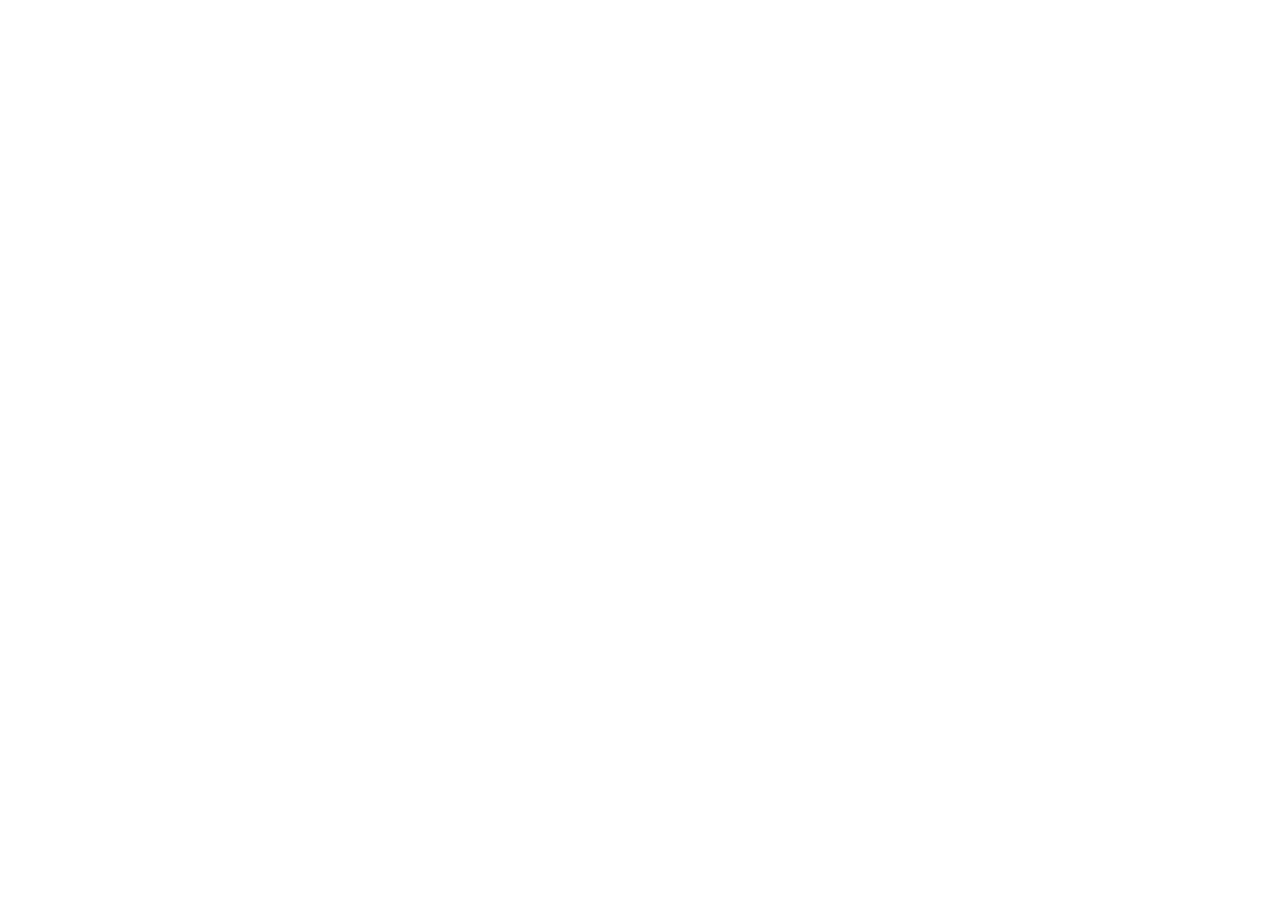
==== index.html @ 12e6effb "Add files via upload" ====
<!doctype html>
<html lang="pt-BR">
  <head>
    <meta charset="UTF-8" />
    <meta name="viewport" content="width=device-width, initial-scale=1.0" />
    <meta name="theme-color" content="#f3f9fa" />
    <meta name="description" content="Conheça a biblioteca pessoal e explore uma coleção de histórias." />
    <title>Estante Da Sara</title>
    <link rel="icon" type="image/svg+xml" href="./assets/favicon-BG13ILyK.svg" />
    <link rel="icon" type="image/png" sizes="32x32" href="./favicon-32x32.png" />
    <link rel="icon" type="image/png" sizes="16x16" href="./favicon-16x16.png" />
    <link rel="shortcut icon" href="./favicon.ico" />
    <link rel="apple-touch-icon" sizes="180x180" href="./assets/apple-touch-icon-r-zk615V.png" />
    <link rel="manifest" href="./site.webmanifest" />
    <script type="module" crossorigin src="./assets/main-Cdmb_Xda.js"></script>
    <link rel="stylesheet" crossorigin href="./assets/main-D-E0NVyD.css">
  </head>
  <body>
    <div id="root" data-admin="false" data-home="true"></div>
  </body>
</html>
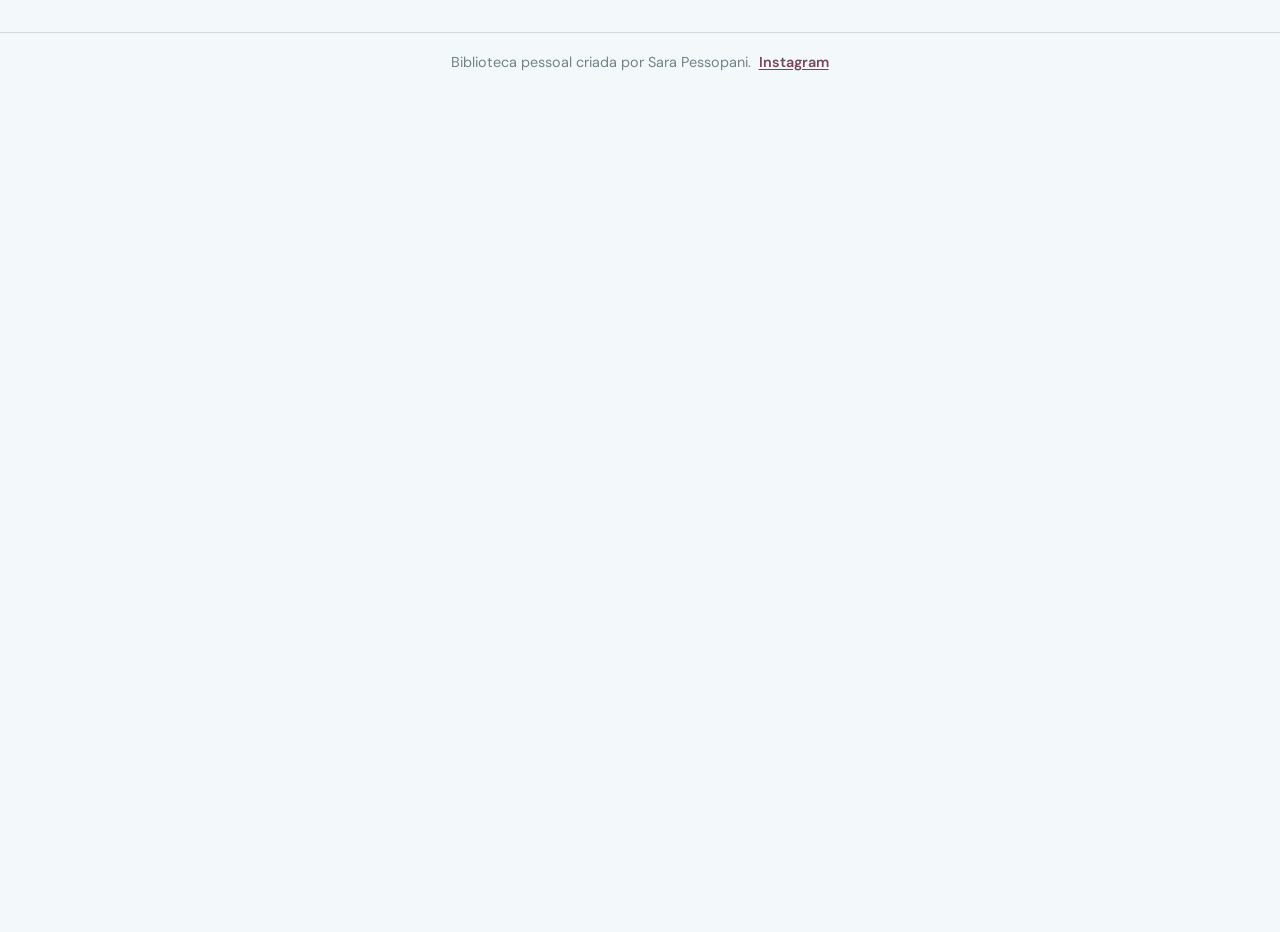
==== commit 096195d4: "Pending changes exported from your codespace" ====
--- a/index.html
+++ b/index.html
@@ -4,8 +4,71 @@
     <meta charset="UTF-8" />
     <meta name="viewport" content="width=device-width, initial-scale=1.0" />
     <meta name="theme-color" content="#f3f9fa" />
-    <meta name="description" content="Conheça a biblioteca pessoal e explore uma coleção de histórias." />
-    <title>Estante Da Sara</title>
+    <meta
+      name="description"
+      content="Explore uma biblioteca pessoal de livros de fantasia, dark fantasy, romances, ficção e clássicos. Descubra histórias e encontre sua próxima leitura."
+    />
+    <title>Estante da Sara | Biblioteca de livros, fantasia e ficção</title>
+    <link rel="canonical" href="https://consienciaelivros.com.br/" />
+    <meta property="og:type" content="website" />
+    <meta property="og:locale" content="pt_BR" />
+    <meta property="og:site_name" content="Estante da Sara" />
+    <meta property="og:title" content="Estante da Sara | Biblioteca de livros, fantasia e ficção" />
+    <meta
+      property="og:description"
+      content="Explore uma biblioteca pessoal de livros de fantasia, dark fantasy, romances, ficção e clássicos. Descubra histórias e encontre sua próxima leitura."
+    />
+    <meta property="og:url" content="https://consienciaelivros.com.br/" />
+    <meta property="og:image" content="https://consienciaelivros.com.br/icon-512.png" />
+    <meta property="og:image:width" content="512" />
+    <meta property="og:image:height" content="512" />
+    <meta property="og:image:alt" content="Monograma da Estante da Sara" />
+    <meta name="twitter:card" content="summary" />
+    <meta name="twitter:title" content="Estante da Sara | Biblioteca de livros, fantasia e ficção" />
+    <meta
+      name="twitter:description"
+      content="Explore uma biblioteca pessoal de livros de fantasia, dark fantasy, romances, ficção e clássicos. Descubra histórias e encontre sua próxima leitura."
+    />
+    <meta name="twitter:image" content="https://consienciaelivros.com.br/icon-512.png" />
+    <script type="application/ld+json">
+      {
+        "@context": "https://schema.org",
+        "@graph": [
+          {
+            "@type": "Person",
+            "@id": "https://consienciaelivros.com.br/#person",
+            "name": "Sara Pessopani",
+            "url": "https://consienciaelivros.com.br/",
+            "sameAs": ["https://www.instagram.com/consienciaelivros/"]
+          },
+          {
+            "@type": "WebSite",
+            "@id": "https://consienciaelivros.com.br/#website",
+            "url": "https://consienciaelivros.com.br/",
+            "name": "Estante da Sara",
+            "description": "Biblioteca pessoal de livros de fantasia, dark fantasy, romances, ficção e clássicos.",
+            "publisher": {
+              "@id": "https://consienciaelivros.com.br/#person"
+            },
+            "inLanguage": "pt-BR"
+          },
+          {
+            "@type": "WebPage",
+            "@id": "https://consienciaelivros.com.br/#webpage",
+            "url": "https://consienciaelivros.com.br/",
+            "name": "Estante da Sara | Biblioteca de livros, fantasia e ficção",
+            "description": "Explore uma biblioteca pessoal de livros de fantasia, dark fantasy, romances, ficção e clássicos.",
+            "isPartOf": {
+              "@id": "https://consienciaelivros.com.br/#website"
+            },
+            "about": {
+              "@id": "https://consienciaelivros.com.br/#person"
+            },
+            "inLanguage": "pt-BR"
+          }
+        ]
+      }
+    </script>
     <link rel="icon" type="image/svg+xml" href="./assets/favicon-BG13ILyK.svg" />
     <link rel="icon" type="image/png" sizes="32x32" href="./favicon-32x32.png" />
     <link rel="icon" type="image/png" sizes="16x16" href="./favicon-16x16.png" />
@@ -14,8 +77,36 @@
     <link rel="manifest" href="./site.webmanifest" />
     <script type="module" crossorigin src="./assets/main-Cdmb_Xda.js"></script>
     <link rel="stylesheet" crossorigin href="./assets/main-D-E0NVyD.css">
+    <link rel="stylesheet" href="./seo-author.css" />
+    <link rel="stylesheet" href="./home-appearance.css?v=2" />
+    <script type="module" src="./home-appearance.js?v=2"></script>
   </head>
   <body>
     <div id="root" data-admin="false" data-home="true"></div>
+    <footer class="seo-author-footer">
+      Biblioteca pessoal criada por Sara Pessopani.
+      <a href="https://www.instagram.com/consienciaelivros/" rel="me">Instagram</a>
+    </footer>
+    <noscript>
+      <main>
+        <h1>Biblioteca de livros de fantasia, romances, ficção e clássicos</h1>
+        <p>
+          Sou uma leitora apaixonada por histórias, mundos fantásticos e personagens
+          que continuam vivendo na cabeça mesmo depois que a última página termina.
+          Minha biblioteca reúne fantasia, dark fantasy, ficção, romances, clássicos
+          e histórias que deixam uma marca. Gosto especialmente de livros que criam
+          mundos próprios, daqueles em que é fácil esquecer por algumas horas que
+          existe um mundo lá fora.
+        </p>
+        <p>
+          Além de ler, gosto de viajar, conhecer culturas diferentes e descobrir
+          novos lugares. Cada história também é uma forma de viajar. Este espaço
+          nasceu para reunir minha biblioteca, registrar minhas leituras e
+          compartilhar esse universo com quem acredita que uma boa história nunca
+          termina exatamente quando fechamos o livro.
+        </p>
+        <a href="./biblioteca.html">Explore o acervo da Estante da Sara</a>
+      </main>
+    </noscript>
   </body>
 </html>
--- a/assets/main-D-E0NVyD.css
+++ b/assets/main-D-E0NVyD.css
@@ -0,0 +1 @@
+@import"https://fonts.googleapis.com/css2?family=DM+Sans:wght@400;500;600;700&family=Manrope:wght@500;600;700;800&display=swap";:root{font-family:DM Sans,sans-serif;color:#222b30;background:#f3f9fa;font-synthesis:none;text-rendering:optimizeLegibility;-webkit-font-smoothing:antialiased;--ink: #252d32;--muted: #748087;--blue: #1686ad;--blue-dark: #086e91;--pale-blue: #eaf5f7;--line: #e6eaeb;--surface: #fff;--highlight: #e9f3f5;--surface-alt: #f0f5f5;--button-text: #fff;--danger: #ae443c;--success: #3f755c;--shadow: 0 4px 16px rgba(31, 50, 58, .09)}.app-shell[data-theme],.auth-screen[data-theme]{--blue: var(--theme-primary);--blue-dark: var(--theme-secondary);--ink: var(--theme-ink);--muted: var(--theme-muted, color-mix(in srgb, var(--theme-ink) 58%, var(--theme-background)));--pale-blue: var(--theme-highlight, color-mix(in srgb, var(--theme-primary) 12%, var(--theme-background)));--line: var(--theme-border, color-mix(in srgb, var(--theme-secondary) 20%, var(--theme-background)));--surface: var(--theme-surface, color-mix(in srgb, var(--theme-background) 94%, white));--highlight: var(--theme-highlight, color-mix(in srgb, var(--theme-primary) 12%, var(--theme-background)));--surface-alt: var(--theme-subtle, color-mix(in srgb, var(--theme-primary) 6%, var(--theme-background)));--button-text: var(--theme-button-text, #fff);--danger: var(--theme-danger, #ae443c);--success: var(--theme-success, #3f755c);color-scheme:light;color:var(--theme-ink);background-color:var(--theme-background)}.app-shell[data-theme=vitoriano],.auth-screen[data-theme=vitoriano]{--theme-primary: #73465b;--theme-secondary: #3f5a4a;--theme-background: #f5efe8;--theme-ink: #342c2d}.app-shell[data-theme=gold],.auth-screen[data-theme=gold]{--theme-primary: #946c18;--theme-secondary: #ceaa52;--theme-background: #fff8e6;--theme-ink: #3d321c}.app-shell[data-theme=gotico],.auth-screen[data-theme=gotico]{--theme-primary: #593c71;--theme-secondary: #873f52;--theme-background: #f3edf6;--theme-ink: #302a35}.app-shell[data-theme=sombrio],.auth-screen[data-theme=sombrio]{--theme-primary: #4e4a52;--theme-secondary: #85808a;--theme-background: #ebe9ec;--theme-ink: #2e2c31}.app-shell[data-theme=rock],.auth-screen[data-theme=rock]{--theme-primary: #b5413f;--theme-secondary: #354454;--theme-background: #f1f2f3;--theme-ink: #26292d}.app-shell[data-theme=jardim-secreto],.auth-screen[data-theme=jardim-secreto]{--theme-primary: #3f755c;--theme-secondary: #a4bc87;--theme-background: #f1f5e8;--theme-ink: #283a30}.app-shell[data-theme=oceano],.auth-screen[data-theme=oceano]{--theme-primary: #167d91;--theme-secondary: #53b5b1;--theme-background: #eaf7f6;--theme-ink: #233b43}.app-shell[data-theme] .home-intro,.app-shell[data-theme] .overview-count,.app-shell[data-theme] .editor-modal{background-color:var(--surface)}.app-shell[data-theme] .category-button.selected,.app-shell[data-theme] .category-button:hover{color:var(--blue-dark)}.app-shell[data-theme] .brand,.app-shell[data-theme] .bottom-nav [aria-current=page]{color:var(--blue)}*{box-sizing:border-box}body{margin:0;min-width:320px;min-height:100vh;background:#f3f9fa}button,input,select,textarea{font:inherit}button,a{-webkit-tap-highlight-color:transparent}button{color:inherit}a{color:inherit;text-decoration:none}button:focus-visible,a:focus-visible,input:focus-visible,select:focus-visible,textarea:focus-visible{outline:3px solid #6fc5de;outline-offset:2px}.app-shell{min-height:100vh;padding-bottom:88px;background-color:var(--theme-background, #f3f9fa);background-size:cover;background-position:center;background-attachment:fixed}.topbar{height:88px;display:grid;grid-template-columns:1fr auto 1fr;align-items:center;gap:16px;max-width:1240px;margin:auto;padding:0 28px}.avatar-link{width:42px;height:42px;display:inline-flex;align-items:center}.avatar{width:42px;height:42px;border-radius:50%;object-fit:cover;border:1px solid var(--line)}.avatar-fallback{display:grid;place-items:center;color:var(--blue);background:var(--highlight)}.avatar-brand-mark{width:28px;height:28px;display:block;border:0;border-radius:8px}.brand{font:800 28px/1 Manrope,sans-serif;letter-spacing:-.06em;color:var(--blue)}.brand span{font-weight:600}.icon-button{display:grid;place-items:center;border:1px solid transparent;background:transparent;cursor:pointer;transition:background .18s ease,border-color .18s ease,color .18s ease,transform .18s ease}.search-top{justify-self:end;width:42px;height:42px;color:var(--muted);border-radius:50%}.search-top:hover{background:var(--highlight);color:var(--blue)}.topbar-actions{justify-self:end;display:flex;align-items:center;gap:8px}.admin-link{padding:6px 9px;border:1px solid var(--line);border-radius:7px;color:var(--muted);font-size:10px;font-weight:700}.admin-link:hover{border-color:var(--blue-dark);color:var(--blue-dark)}.content{max-width:1240px;margin:0 auto;padding:12px 28px 32px}.home-content{width:min(1060px,100%);margin:0 auto;padding:clamp(32px,8vh,90px) 28px 30px}.home-intro{position:relative;display:flex;flex-wrap:wrap;align-items:center;gap:24px 34px;margin:0 0 30px;padding:30px 34px;overflow:visible;border:1px solid var(--line);border-radius:17px;background:var(--surface);box-shadow:var(--shadow)}.home-page .home-intro{min-height:min(76vh,780px);align-content:center;gap:25px 45px;margin:0;padding:clamp(32px,6vw,65px)}.home-page.has-background-image .home-intro{background:color-mix(in srgb,var(--surface) 10%,transparent)}.home-block{position:relative;min-width:0}.home-block-intro{flex:1 1 58%}.home-block-profile{flex:0 1 210px;display:flex;flex-direction:column;align-items:center;gap:13px}.home-block-catalog{flex:1 1 100%}.home-copy{max-width:780px}.home-page .home-copy{max-width:740px}.home-page .home-copy.has-background{border:1px solid color-mix(in srgb,var(--home-copy-ink) 12%,transparent);border-radius:18px;padding:clamp(16px,3vw,28px);background:color-mix(in srgb,var(--home-copy-background) var(--home-copy-opacity),transparent);color:var(--home-copy-ink);--ink: var(--home-copy-ink);--muted: color-mix(in srgb, var(--home-copy-ink) 72%, var(--home-copy-background));--blue-dark: var(--home-copy-ink);box-shadow:0 10px 28px #15272e16;-webkit-backdrop-filter:blur(8px);backdrop-filter:blur(8px)}.home-block-controls{position:absolute;z-index:2;top:0;right:0;display:flex;align-items:center;gap:3px;border:1px solid var(--line);border-radius:7px;padding:3px;background:var(--surface);box-shadow:var(--shadow)}.home-drag-handle,.home-order-button{width:34px;height:34px;display:grid;place-items:center;border:0;border-radius:7px;background:transparent;color:var(--ink);cursor:grab}.home-drag-handle{touch-action:none;-webkit-user-select:none;user-select:none}.home-drag-handle:disabled{opacity:.45;cursor:wait}.home-order-button{cursor:pointer}.home-order-button:hover,.home-drag-handle:hover{background:var(--highlight);color:var(--blue-dark)}.home-order-button:disabled{opacity:.35;cursor:default}.home-intro.is-editing .home-block{outline:1px dashed color-mix(in srgb,var(--blue) 48%,transparent);outline-offset:8px}.home-block.is-dragged{z-index:1;opacity:.76}.home-intro.is-editing .home-block{padding-top:42px}.brand-edit-field{min-width:0;display:grid;gap:2px;color:var(--muted);font-size:9px;font-weight:700}.brand-edit-field input{width:min(230px,26vw);min-width:0;border:1px solid var(--line);border-radius:7px;padding:5px 7px;background:var(--surface);color:var(--blue);font:800 16px/1.15 Manrope,sans-serif}.home-inline-field{min-width:0;display:grid;gap:5px;margin:9px 0;color:var(--muted);font-size:10px;font-weight:700}.home-inline-field input,.home-inline-field textarea{width:100%;min-width:0;border:1px solid var(--line);border-radius:9px;padding:10px 11px;background:var(--surface);color:var(--ink);font:500 14px/1.55 DM Sans,sans-serif}.home-inline-label{max-width:280px}.home-inline-label input{color:var(--blue-dark);font-size:11px;font-weight:700;letter-spacing:.1em;text-transform:uppercase}.home-inline-title textarea{font:800 clamp(24px,4vw,38px)/1.15 "Manrope",sans-serif;letter-spacing:-.04em}.home-inline-field textarea{resize:vertical}.home-inline-signoff{margin-top:15px}.home-edit-actions{flex:1 0 100%;display:flex;justify-content:flex-end;flex-wrap:wrap;gap:9px;padding-top:8px}.home-edit-actions .primary-button,.home-edit-actions .secondary-button{min-height:44px}.home-custom-block{flex:1 1 min(260px,100%);min-width:0;padding:20px;border:1px solid var(--line);border-radius:15px;background:linear-gradient(180deg,color-mix(in srgb,var(--blue) 7%,var(--surface)),color-mix(in srgb,var(--surface) 96%,var(--theme-background)))}.home-custom-content{color:var(--ink);font-size:14px;line-height:1.7}.home-custom-content p{margin:0 0 8px}.home-custom-content a{color:var(--blue);text-decoration:underline}.custom-home-builder{display:grid;gap:12px;margin:18px 0 0;border:1px solid var(--line);border-radius:14px;padding:16px;background:var(--surface)}.custom-home-builder legend{padding:0 6px;color:var(--blue-dark);font-size:12px;font-weight:700;letter-spacing:.08em;text-transform:uppercase}.custom-home-section-list{display:grid;gap:12px}.custom-home-section-card{display:grid;gap:10px;border:1px solid var(--line);border-radius:12px;padding:12px;background:var(--surface-alt)}.custom-home-section-header{display:flex;align-items:center;justify-content:space-between;gap:12px}.custom-home-section-card label{display:grid;gap:6px;color:var(--ink);font-size:12px;font-weight:600}.custom-home-section-card input,.custom-home-section-card textarea,.custom-home-section-card select{width:100%;border:1px solid var(--line);border-radius:10px;padding:10px 11px;background:var(--surface);color:var(--ink)}.custom-home-section-card textarea{resize:vertical;min-height:110px}.home-copy h1{margin:6px 0 12px;color:var(--ink);font:800 clamp(25px,4vw,39px)/1.13 "Manrope",sans-serif;letter-spacing:-.04em}.home-copy>p:not(.eyebrow){max-width:700px;margin:0 0 9px;color:var(--muted);font-size:13px;line-height:1.65}.home-signoff{margin-top:15px!important;color:var(--blue-dark)!important;font-weight:700}.home-photo{width:155px;height:155px;flex:0 0 auto;border:5px solid var(--highlight);border-radius:50%;object-fit:cover}.home-page .home-photo{width:clamp(145px,19vw,220px);height:clamp(145px,19vw,220px);box-shadow:0 9px 30px #253e481e}.home-social-links{display:grid;justify-items:center;gap:3px}.home-social-links .social-link{margin:3px 0}.home-catalog-link{justify-self:start}.overview{min-height:115px;display:grid;grid-template-columns:minmax(210px,285px) 1fr;gap:24px;align-items:center}.overview-count{min-height:94px;display:flex;align-items:center;gap:15px;padding:18px 20px;border:1px solid var(--line);border-radius:15px;background:var(--surface);box-shadow:var(--shadow);color:var(--blue)}.overview-count>div{min-width:0}.eyebrow{margin:0 0 4px;color:var(--muted);font-size:11px;font-weight:700;letter-spacing:.1em;text-transform:uppercase}.overview-count h1{margin:0;color:var(--ink);font:700 20px/1.2 Manrope,sans-serif}.overview-count h1 span{margin-left:5px;color:var(--muted);font-weight:600}.category-scroll{display:flex;justify-content:space-around;align-items:center;gap:7px;min-width:0;overflow-x:auto;padding:4px 0;scrollbar-width:thin}.category-button{flex:1 0 70px;min-width:66px;display:flex;flex-direction:column;align-items:center;gap:6px;border:1px solid transparent;border-radius:14px;padding:8px 5px;background:transparent;color:var(--ink);font-size:12px;cursor:pointer;transition:background .18s ease,border-color .18s ease,color .18s ease}.category-button:hover{background:var(--highlight);color:var(--blue-dark)}.category-button.selected{border-color:color-mix(in srgb,var(--blue) 24%,var(--line));background:color-mix(in srgb,var(--blue) 9%,var(--surface));color:var(--blue-dark)}.app-shell.has-background-image .category-scroll{border:1px solid color-mix(in srgb,var(--line) 78%,transparent);border-radius:15px;padding:7px;background:color-mix(in srgb,var(--surface) 88%,transparent);-webkit-backdrop-filter:blur(8px);backdrop-filter:blur(8px)}.app-shell.has-background-image .category-button{color:var(--ink)}.app-shell.has-background-image .category-button:hover,.app-shell.has-background-image .category-button.selected{background:color-mix(in srgb,var(--blue) 11%,var(--surface));color:var(--blue-dark)}.category-label{display:inline-flex;align-items:center;justify-content:center;gap:4px}.category-label small{min-width:17px;border-radius:999px;padding:1px 5px;background:var(--highlight);color:var(--muted);font-size:10px;font-weight:700;line-height:1.4}.category-button.selected .category-label small{background:var(--blue);color:#fff}.bookmark-icon{position:relative;width:46px;height:64px;display:grid;place-items:center;padding-bottom:5px;color:#fff;filter:drop-shadow(0 3px 2px #22333b30);transition:transform .18s ease,filter .18s ease}.bookmark-shape{position:absolute;top:0;right:0;bottom:0;left:0;width:100%;height:100%;overflow:visible;filter:drop-shadow(0 1px 0 #fff2)}.bookmark-depth{fill:color-mix(in srgb,var(--bookmark-color) 58%,#252d32)}.bookmark-body{stroke:color-mix(in srgb,var(--bookmark-color) 78%,#252d32);stroke-width:.8}.bookmark-gloss{pointer-events:none}.bookmark-glint{fill:none;stroke:#fff;stroke-width:1.4;stroke-linecap:round;opacity:.58}.bookmark-symbol{position:relative;top:-2px;width:19px;height:19px;stroke-width:2;filter:drop-shadow(0 1px 1px #0003)}.bookmark-symbol.is-favorite{fill:#fff;stroke:#fff}.bookmark-symbol.is-upright,.cover-ribbon-symbol.is-upright{transform:rotate(-45deg)}.category-button:hover .bookmark-icon,.category-button.selected .bookmark-icon{transform:translateY(-2px);filter:drop-shadow(0 5px 4px #22333b38)}.category-button:active .bookmark-icon{transform:translateY(0) scale(.96)}.admin-actions{display:flex;flex-wrap:wrap;align-items:center;gap:9px;margin:17px 0 22px}.primary-button,.secondary-button,.tool-button{min-height:44px;display:inline-flex;align-items:center;justify-content:center;gap:9px;border-radius:12px;padding:0 16px;font-weight:700;font-size:13px;cursor:pointer;transition:background .18s ease,border-color .18s ease,color .18s ease,box-shadow .18s ease,transform .18s ease}.primary-button{border:1px solid var(--blue);background:var(--blue);color:var(--button-text);box-shadow:0 2px 6px color-mix(in srgb,var(--blue) 20%,transparent)}.primary-button:hover{background:var(--blue-dark);box-shadow:0 4px 10px color-mix(in srgb,var(--blue) 24%,transparent);transform:translateY(-1px)}.primary-button:disabled{opacity:.65;cursor:wait;transform:none}.secondary-button,.tool-button{border:1px solid var(--line);background:var(--surface);color:var(--ink)}.primary-button>svg,.secondary-button>svg,.tool-button>svg{stroke-width:1.9}.secondary-button:hover,.tool-button:hover,.tool-button.active{border-color:var(--blue-dark);background:var(--highlight);color:var(--blue-dark)}.tool-button span{white-space:nowrap}.search-external{min-width:200px;flex:1 1 250px;height:42px;display:flex;align-items:center;border:1px solid var(--line);border-radius:10px;background:var(--surface);color:var(--muted)}.search-external label{display:grid;place-items:center;width:42px}.search-external input{width:100%;min-width:0;height:100%;border:0;outline:0;background:transparent;color:var(--ink);font-size:13px}.search-external>button{width:42px;height:40px;display:grid;place-items:center;border:0;background:transparent;color:var(--blue);cursor:pointer}.catalog{margin-top:23px}.catalog-heading{display:flex;align-items:center;justify-content:flex-end;gap:15px;margin:0 0 19px;padding:0 0 13px;border-bottom:1px solid var(--line)}.catalog-tools{position:relative;display:flex;align-items:center;gap:8px}.search-field{width:0;height:40px;display:flex;align-items:center;gap:8px;overflow:hidden;border:0 solid var(--line);border-radius:9px;background:var(--surface);color:var(--muted);transition:width .2s ease,border-width .2s ease,padding .2s ease}.search-field.open{width:min(330px,48vw);border-width:1px;padding:0 10px}.search-field input{width:100%;min-width:0;border:0;outline:0;background:transparent;font-size:13px;color:var(--ink)}.search-field button{display:grid;place-items:center;padding:3px;border:0;background:none;cursor:pointer}.filter-trigger{min-height:40px;padding:0 10px}.filter-trigger small{min-width:18px;border-radius:20px;background:var(--blue);color:#fff;font-size:10px}.filter-popover{position:absolute;z-index:20;top:48px;right:0;width:min(290px,90vw);max-height:min(620px,calc(100vh - 110px));display:grid;gap:12px;overflow-y:auto;padding:15px;border:1px solid var(--line);border-radius:13px;background:var(--surface);box-shadow:0 12px 35px #25363b26}.popover-title{display:flex;justify-content:space-between;align-items:center;font-size:14px}.popover-title button{border:0;background:transparent;cursor:pointer}.filter-popover label,.form-grid label,.form-label{display:grid;gap:5px;color:var(--ink);font-size:12px;font-weight:700}.filter-popover select,.form-grid input,.form-grid select,.form-grid textarea{width:100%;min-height:40px;border:1px solid var(--line);border-radius:8px;padding:8px 10px;background:var(--surface);color:var(--ink);font-size:13px}.form-grid textarea{resize:vertical}.clear-filters,.text-button{justify-self:start;border:0;padding:2px 0;background:none;color:var(--blue-dark);font-size:12px;font-weight:700;cursor:pointer}.book-grid{display:grid;grid-template-columns:repeat(auto-fill,minmax(138px,1fr));gap:25px 18px;margin:0;padding:0;list-style:none}.book-card{min-width:0}.app-shell.has-background-image .book-card{overflow:hidden;border:1px solid color-mix(in srgb,var(--line) 80%,transparent);border-radius:12px;padding-bottom:10px;background:color-mix(in srgb,var(--surface) 92%,transparent);box-shadow:0 8px 24px #15272e18;-webkit-backdrop-filter:blur(6px);backdrop-filter:blur(6px)}.cover-wrap{position:relative;aspect-ratio:2 / 3;overflow:hidden;border-radius:9px;background:var(--surface-alt);box-shadow:0 4px 11px #34474c25}.book-cover{width:100%;height:100%;display:block;object-fit:cover;transition:transform .25s ease}.book-card:hover .book-cover{transform:scale(1.025)}.cover-details-button{position:absolute;z-index:0;top:0;right:0;bottom:0;left:0;width:100%;height:100%;border:0;padding:0;background:transparent;cursor:pointer}.cover-details-button:focus-visible{outline:3px solid var(--blue);outline-offset:-3px}.cover-ribbons{position:absolute;z-index:1;top:4px;left:7px;width:calc(100% - 14px);display:flex;flex-wrap:wrap;align-items:start;gap:2px;pointer-events:none}.cover-ribbon{--bookmark-color: #5a8ca9;position:relative;width:21px;height:30px;flex:0 0 21px;display:grid;place-items:start center;color:#fff;filter:drop-shadow(0 2px 2px #0004)}.cover-ribbon-shape{position:absolute;top:0;right:0;bottom:0;left:0;width:100%;height:100%;overflow:visible}.cover-ribbon-symbol{position:relative;z-index:1;width:10px;height:10px;margin-top:5px;stroke-width:2;filter:drop-shadow(0 1px 1px #0003)}.cover-ribbon-symbol.is-favorite{fill:currentColor;stroke:currentColor}.edit-cover-button{position:absolute;z-index:2;right:7px;bottom:7px;width:31px;height:31px;display:grid;place-items:center;border:0;border-radius:50%;background:var(--surface);color:var(--blue-dark);box-shadow:0 2px 7px #0002;cursor:pointer}.book-info{padding:8px 1px 0}.book-title-row h3{margin:0;overflow:hidden;display:-webkit-box;-webkit-box-orient:vertical;-webkit-line-clamp:2;color:var(--ink);font-size:13px;font-weight:700;line-height:1.35}.book-title-link{border:0;padding:0;background:none;color:inherit;font:inherit;text-align:left;cursor:pointer}.book-title-link:hover{color:var(--blue-dark);text-decoration:underline;text-underline-offset:2px}.book-author{margin:3px 0 0;overflow:hidden;color:var(--muted);font-size:12px;line-height:1.35;text-overflow:ellipsis;white-space:nowrap}.book-genre{margin:4px 0 0;overflow:hidden;color:var(--muted);font-size:10px;text-overflow:ellipsis;white-space:nowrap}.rating-stars{display:flex;gap:2px;margin-top:5px;color:#e7b84e}.book-review{margin:6px 0 0;overflow:hidden;display:-webkit-box;-webkit-box-orient:vertical;-webkit-line-clamp:2;color:var(--muted);font-size:10px;line-height:1.4}.card-admin-actions{display:flex;align-items:center;gap:5px;margin-top:8px;padding-top:6px;border-top:1px solid var(--line)}.card-bookmark-menu{position:relative;min-width:0;flex:1}.card-bookmark-menu summary{overflow:hidden;height:30px;border:1px solid var(--line);border-radius:7px;padding:7px 5px;color:var(--muted);background:var(--surface);font-size:10px;line-height:14px;text-overflow:ellipsis;white-space:nowrap;cursor:pointer}.card-bookmark-menu>div{position:absolute;z-index:5;bottom:35px;left:0;width:max-content;max-width:180px;display:grid;gap:6px;border:1px solid var(--line);border-radius:9px;padding:9px;background:var(--surface);box-shadow:0 8px 20px #25363b26}.card-bookmark-menu label{display:flex;align-items:center;gap:6px;font-size:11px;cursor:pointer}.card-admin-actions button{width:30px;height:30px;display:grid;place-items:center;border:0;border-radius:7px;background:var(--surface-alt);color:var(--muted);cursor:pointer}.card-admin-actions button:last-child:hover{background:color-mix(in srgb,var(--danger) 12%,var(--surface));color:var(--danger)}.empty-state,.error-state{min-height:260px;display:flex;flex-direction:column;align-items:center;justify-content:center;gap:11px;border:1px dashed var(--line);border-radius:15px;padding:30px;color:var(--muted);text-align:center}.app-shell.has-background-image .empty-state,.app-shell.has-background-image .error-state{background:color-mix(in srgb,var(--surface) 93%,transparent);box-shadow:0 12px 32px #15272e18;-webkit-backdrop-filter:blur(8px);backdrop-filter:blur(8px)}.empty-state h3{margin:0;color:var(--ink);font:700 18px Manrope,sans-serif}.empty-state p{margin:0 0 7px;font-size:13px}.error-state{min-height:140px;color:var(--danger)}.error-state button{border:0;background:transparent;color:var(--blue-dark);font-weight:700;cursor:pointer}.social-link{display:inline-flex;align-items:center;gap:7px;margin:26px auto 5px;color:var(--blue-dark);font-size:12px;font-weight:700}.social-brand-icon{width:16px;height:16px;flex:0 0 auto;object-fit:contain}.footer-links{display:flex;flex-wrap:wrap;align-items:center;justify-content:center;gap:8px 14px}.footer-links .social-link{margin:26px 0 5px}.bottom-nav{position:fixed;z-index:30;right:0;bottom:0;left:0;min-height:68px;display:flex;justify-content:center;gap:min(13vw,100px);padding:8px 16px max(8px,env(safe-area-inset-bottom));border-top:1px solid var(--line);background:color-mix(in srgb,var(--surface) 94%,transparent);-webkit-backdrop-filter:blur(14px);backdrop-filter:blur(14px)}.bottom-nav a,.bottom-nav button{min-width:56px;display:flex;flex-direction:column;align-items:center;justify-content:center;gap:3px;border:0;padding:2px 6px;background:none;color:var(--muted);font-size:10px;cursor:pointer}.bottom-nav-brand-mark{width:22px;height:22px;display:block;border-radius:7px}.bottom-nav [aria-current=page]{color:var(--blue);font-weight:700}.modal-backdrop{position:fixed;z-index:50;top:0;right:0;bottom:0;left:0;display:grid;place-items:center;overflow:auto;padding:18px;background:#1b292f80;-webkit-backdrop-filter:blur(3px);backdrop-filter:blur(3px)}.editor-modal{width:min(650px,100%);max-height:min(94vh,900px);overflow:auto;border-radius:17px;background:var(--surface);box-shadow:0 20px 60px #1b2c343d}.modal-header{position:sticky;z-index:2;top:0;display:flex;align-items:center;justify-content:space-between;padding:19px 22px;border-bottom:1px solid var(--line);background:var(--surface)}.modal-header h2{margin:1px 0 0;font:700 20px Manrope,sans-serif}.modal-header>button{width:36px;height:36px;display:grid;place-items:center;border:0;border-radius:50%;background:var(--surface-alt);color:var(--ink);cursor:pointer}.book-detail-backdrop{position:fixed;z-index:55;top:0;right:0;bottom:0;left:0;display:grid;place-items:center;overflow:auto;padding:24px 76px;background:#1b292f80;-webkit-backdrop-filter:blur(5px);backdrop-filter:blur(5px)}.book-detail-modal{width:min(820px,100%);max-height:min(88vh,760px);overflow:auto;border:1px solid color-mix(in srgb,var(--line) 75%,white);border-radius:20px;background:var(--surface);box-shadow:0 25px 80px #1b2c3450}.book-detail-header{position:sticky;z-index:2;top:0;display:flex;justify-content:space-between;align-items:center;padding:14px 19px;border-bottom:1px solid var(--line);background:color-mix(in srgb,var(--surface) 95%,transparent);-webkit-backdrop-filter:blur(12px);backdrop-filter:blur(12px)}.book-detail-header .eyebrow{margin:0}.book-detail-header .eyebrow span{margin-left:8px;font-weight:500;letter-spacing:0;text-transform:none}.book-detail-header>button{width:36px;height:36px;display:grid;place-items:center;border:0;border-radius:50%;background:var(--surface-alt);color:var(--ink);cursor:pointer}.book-detail-content{display:grid;grid-template-columns:minmax(180px,.72fr) minmax(0,1.5fr);gap:clamp(20px,4vw,38px);padding:clamp(20px,4vw,38px)}.book-detail-cover-wrap{align-self:start;overflow:hidden;border-radius:12px;background:var(--surface-alt);box-shadow:0 12px 28px #26394126}.book-detail-cover-wrap img{width:100%;max-height:480px;display:block;object-fit:contain}.book-detail-main>.eyebrow{margin-bottom:8px;letter-spacing:.06em}.book-detail-main h2{margin:0;color:var(--ink);font:700 clamp(22px,3vw,32px)/1.15 "Manrope",sans-serif}.book-detail-author{margin:8px 0 0;color:var(--muted);font-size:15px}.book-detail-rating{display:flex;align-items:center;gap:3px;margin-top:14px;color:#e3b343}.book-detail-rating span{margin-left:6px;color:var(--muted);font-size:12px;font-weight:700}.book-detail-bookmarks{display:flex;flex-wrap:wrap;gap:6px;margin-top:14px}.book-detail-bookmarks span{display:inline-flex;align-items:center;gap:5px;border:1px solid color-mix(in srgb,var(--bookmark-color) 35%,var(--line));border-radius:999px;padding:5px 9px;background:color-mix(in srgb,var(--bookmark-color) 10%,var(--surface));color:color-mix(in srgb,var(--bookmark-color) 75%,#252d32);font-size:11px;font-weight:700}.book-detail-facts{display:grid;grid-template-columns:repeat(2,minmax(0,1fr));gap:10px;margin:20px 0 0}.book-detail-facts>div{min-width:0;border-radius:10px;padding:10px 12px;background:var(--surface-alt)}.book-detail-facts dt{margin-bottom:4px;color:var(--muted);font-size:10px;font-weight:700;letter-spacing:.04em;text-transform:uppercase}.book-detail-facts dd{margin:0;overflow-wrap:anywhere;color:var(--ink);font-size:12px;font-weight:600}.book-detail-comment{margin-top:18px;border-left:3px solid var(--blue);border-radius:0 10px 10px 0;padding:12px 15px;background:color-mix(in srgb,var(--highlight) 65%,var(--surface))}.book-detail-comment h3{margin:0 0 6px;color:var(--blue-dark);font-size:12px}.book-detail-comment p{margin:0;color:var(--ink);font-size:13px;line-height:1.65;white-space:pre-wrap;overflow-wrap:anywhere}.book-detail-nav{position:fixed;z-index:1;top:50%;width:46px;height:46px;display:grid;place-items:center;transform:translateY(-50%);border:1px solid #ffffff70;border-radius:50%;background:var(--surface);color:var(--blue-dark);box-shadow:0 6px 20px #15272e36;cursor:pointer;transition:transform .18s ease,opacity .18s ease}.book-detail-nav:hover:not(:disabled){transform:translateY(-50%) scale(1.08)}.book-detail-nav:disabled{opacity:.38;cursor:default}.book-detail-nav.previous{left:19px}.book-detail-nav.next{right:19px}.editor-modal form{padding:19px 22px 20px}.editor-cover-row{display:flex;align-items:center;gap:15px;margin:0 0 18px;color:var(--muted);font-size:12px}.editor-cover{position:relative;width:75px;height:112px;flex:0 0 auto}.editor-cover img{width:100%;height:100%;border-radius:8px;object-fit:cover;background:#edf4f5}.editor-cover button{position:absolute;right:-8px;bottom:-7px;width:31px;height:31px;display:grid;place-items:center;border:1px solid var(--line);border-radius:50%;background:var(--surface);color:var(--blue);cursor:pointer;box-shadow:0 2px 6px #0002}.form-grid{display:grid;grid-template-columns:repeat(2,minmax(0,1fr));gap:13px 12px}.form-grid .wide{grid-column:1 / -1}.bookmark-picker{min-width:0;margin:0;border:0;padding:0}.bookmark-picker legend{margin-bottom:7px;color:var(--ink);font-size:12px;font-weight:700}.bookmark-picker>div{display:grid;grid-template-columns:repeat(3,minmax(0,1fr));gap:7px}.bookmark-picker label{display:flex;align-items:center;gap:6px;min-width:0;border:1px solid var(--line);border-radius:8px;padding:8px;color:var(--ink);font-size:11px;cursor:pointer}.bookmark-picker input[type=checkbox],.card-bookmark-menu input[type=checkbox]{width:16px;min-width:16px;height:16px;min-height:16px;flex:0 0 16px;margin:0;padding:0;accent-color:var(--blue)}.language-field{display:grid;align-content:start;gap:8px}.language-field>label{display:grid;gap:5px;color:var(--ink);font-size:12px;font-weight:700}.custom-language summary{color:var(--blue-dark);font-size:11px;font-weight:700;cursor:pointer}.custom-language input{margin-top:7px}.rating-field{min-width:0;margin:0;border:0;padding:0}.rating-field legend{margin-bottom:6px;color:var(--ink);font-size:12px;font-weight:700}.rating-field span{display:flex;gap:4px}.rating-choice{display:grid;place-items:center;border:0;padding:0;background:transparent;color:#e5b449;cursor:pointer}.rating-field .rating-star:not(.is-filled){color:#ccd5d8}.rating-choice:focus-visible{outline:2px solid #6fc5de;outline-offset:2px}.rating-clear{margin-top:6px;font-size:11px}.modal-actions{display:flex;justify-content:flex-end;gap:9px;margin-top:20px;padding-top:15px;border-top:1px solid var(--line)}.profile-modal{width:min(520px,100%)}.profile-photo-editor{display:flex;align-items:center;gap:14px;margin-bottom:18px}.profile-photo-editor img{width:76px;height:76px;border-radius:50%;object-fit:cover;background:var(--pale-blue)}.favicon-editor{display:flex;align-items:center;gap:13px;margin:0 0 18px;border:1px solid var(--line);border-radius:10px;padding:11px;background:var(--surface-alt)}.favicon-preview{width:54px;height:54px;flex:0 0 54px;display:grid;place-items:center;overflow:hidden;border:1px solid var(--line);border-radius:11px;background:var(--surface)}.favicon-preview img{width:38px;height:38px;object-fit:contain}.favicon-editor-copy{min-width:0;display:grid;gap:5px}.favicon-editor-copy>strong{color:var(--ink);font-size:12px}.favicon-editor-copy>small{color:var(--muted);font-size:10px;line-height:1.4}.form-label{margin:0 0 16px}.form-label textarea{width:100%;min-height:130px;resize:vertical;border:1px solid var(--line);border-radius:8px;padding:9px 10px;background:var(--surface);color:var(--ink);font-size:13px;line-height:1.55}.theme-picker{min-width:0;margin:0 0 18px;border:0;border-top:1px solid var(--line);padding:14px 0 0}.theme-picker legend{margin-bottom:10px;color:var(--muted);font-size:12px;font-weight:700}.theme-options{display:grid;grid-template-columns:repeat(4,minmax(0,1fr));gap:8px}.theme-option{min-width:0;display:grid;justify-items:start;gap:6px;border:1px solid var(--line);border-radius:9px;padding:8px;color:var(--ink);font-size:10px;font-weight:700;cursor:pointer}.theme-option.selected{border-color:var(--blue);box-shadow:0 0 0 2px color-mix(in srgb,var(--blue) 18%,transparent)}.theme-option input{position:absolute;opacity:0;pointer-events:none}.theme-swatches{width:100%;display:flex;overflow:hidden;border:1px solid #00000012;border-radius:6px}.theme-swatches i{height:15px;flex:1}.theme-picker>p{margin:9px 0 0;color:var(--muted);font-size:11px}.palette-actions{margin-top:10px}.palette-editor{display:grid;gap:12px;margin-top:12px;border-top:1px solid var(--line);padding-top:12px}.palette-group{min-width:0;margin:0;border:0;padding:0}.palette-group legend{margin-bottom:7px;color:var(--ink);font-size:11px;font-weight:700}.palette-fields{display:grid;grid-template-columns:repeat(2,minmax(0,1fr));gap:7px}.palette-color-field{position:relative;min-width:0;min-height:43px;display:flex;align-items:center;justify-content:space-between;gap:8px;border:1px solid var(--line);border-radius:7px;padding:6px 7px;color:var(--ink);font-size:10px}.palette-color-field>span{min-width:0}.palette-inputs{display:flex;align-items:center;gap:5px}.palette-inputs input[type=color]{width:31px;height:31px;flex:0 0 auto;border:1px solid var(--line);border-radius:5px;padding:2px;background:var(--surface);cursor:pointer}.palette-inputs .palette-hex{width:82px;min-width:0;height:31px;border:1px solid var(--line);border-radius:5px;padding:0 5px;background:var(--surface);color:var(--ink);font:600 10px/1 monospace;text-transform:uppercase}.palette-hex-error{position:absolute;right:8px;bottom:-13px;color:var(--danger);font-size:9px}.profile-copy-fields{margin-bottom:16px}.home-edit-toggle{min-height:34px;padding:0 9px;font-size:11px}.home-edit-toggle[aria-pressed=true]{border-color:var(--blue);color:var(--blue-dark)}.profile-backgrounds{display:grid;grid-template-columns:repeat(2,minmax(0,1fr));gap:12px;margin:0 0 16px}.background-sharing-control{display:flex;align-items:flex-start;gap:9px;margin:0 0 12px;border:1px solid var(--line);border-radius:10px;padding:11px;background:var(--surface-alt);color:var(--ink);cursor:pointer}.background-sharing-control input{width:17px;height:17px;flex:0 0 auto;margin:1px 0 0;accent-color:var(--blue)}.background-sharing-control span{display:grid;gap:3px}.background-sharing-control strong{font-size:11px}.background-sharing-control small{color:var(--muted);font-size:10px;line-height:1.45}.background-setting{min-width:0;display:grid;align-content:start;gap:8px;border:1px solid var(--line);border-radius:10px;padding:10px}.background-setting>strong{color:var(--ink);font-size:12px}.background-preview{height:76px;display:grid;place-items:center;overflow:hidden;border-radius:7px;background:var(--surface-alt);color:var(--muted);font-size:11px}.background-preview img{width:100%;height:100%;object-fit:cover}.background-actions{display:flex;flex-wrap:wrap;align-items:center;gap:8px}.background-actions .upload-control{min-height:35px;height:auto;padding:5px 8px;font-size:10px}.overlay-control{display:grid;grid-template-columns:1fr auto;align-items:center;gap:5px 8px;color:var(--muted);font-size:10px;font-weight:600}.overlay-control output{color:var(--ink);font-variant-numeric:tabular-nums}.overlay-control input[type=range]{width:100%;grid-column:1 / -1;accent-color:var(--blue)}.home-text-background-settings{display:grid;grid-template-columns:minmax(130px,.7fr) minmax(180px,1.3fr);align-items:center;gap:12px;margin:0 0 16px;border:1px solid var(--line);border-radius:10px;padding:12px}.home-text-background-settings legend{padding:0 5px;color:var(--blue-dark);font-size:11px;font-weight:700}.home-text-color-control{display:flex;align-items:center;justify-content:space-between;gap:10px;color:var(--muted);font-size:10px;font-weight:600}.home-text-color-control input[type=color]{width:40px;height:34px;border:1px solid var(--line);border-radius:6px;padding:2px;background:var(--surface);cursor:pointer}.home-text-background-settings>p{grid-column:1 / -1;margin:0;color:var(--muted);font-size:10px;line-height:1.5}.upload-control{height:40px;display:flex;align-items:center;gap:8px;border:1px solid var(--line);border-radius:8px;padding:0 10px;background:var(--surface);color:var(--ink);cursor:pointer}.toast{position:fixed;z-index:80;right:20px;bottom:86px;max-width:min(450px,calc(100vw - 40px));display:flex;align-items:center;gap:15px;padding:12px 14px;border:1px solid var(--line);border-radius:11px;background:var(--surface);box-shadow:var(--shadow);color:var(--ink);font-size:13px}.toast button{display:grid;place-items:center;border:0;background:transparent;color:var(--muted);cursor:pointer}.scanner-panel{margin:5px 0 18px;overflow:hidden;border:1px solid var(--line);border-radius:12px;padding:12px;background:#152126}.scanner-panel #isbn-scanner{max-width:520px;margin:0 auto}.scanner-panel .secondary-button{margin-top:10px}.loading-screen{min-height:100vh;display:flex;align-items:center;justify-content:center;gap:12px;color:#5c737b;font-size:14px}.auth-screen{min-height:100vh;display:grid;place-items:center;padding:24px;color:var(--ink);background:radial-gradient(circle at 15% 10%,var(--highlight),transparent 42%),var(--theme-background, #f3f9fa)}.auth-card{width:min(420px,100%);padding:33px;border:1px solid var(--line);border-radius:18px;background:var(--surface);box-shadow:0 15px 45px #2a454e15}.auth-brand{display:flex;justify-content:center;align-items:center;gap:8px;color:var(--blue);font:800 21px Manrope,sans-serif;letter-spacing:-.05em}.auth-brand span{font-weight:600}.auth-heading{margin:35px 0 22px;text-align:center}.auth-heading>span{width:44px;height:44px;display:inline-grid;place-items:center;margin-bottom:12px;border-radius:50%;background:var(--highlight);color:var(--blue)}.auth-heading h1{margin:5px 0;font:700 24px Manrope,sans-serif}.auth-heading>p:last-child{margin:7px 0 0;color:var(--muted);font-size:13px}.auth-theme-message{margin:-12px 0 16px;color:var(--muted);font-size:11px;text-align:center}.auth-card form{display:grid;gap:14px}.auth-card form label{display:grid;gap:6px;color:var(--muted);font-size:12px;font-weight:700}.auth-card form input{height:44px;border:1px solid var(--line);border-radius:9px;padding:0 11px;background:var(--surface);color:var(--ink);font-size:14px}.auth-card form .primary-button{width:100%;margin-top:4px}.auth-error{margin:0;border-radius:8px;padding:10px;background:color-mix(in srgb,var(--danger) 12%,var(--surface));color:var(--danger);font-size:12px}.auth-back{display:block;margin-top:21px;color:var(--blue-dark);font-size:12px;text-align:center}.spin{animation:spin 1s linear infinite}.visually-hidden,.sr-only{position:absolute;width:1px;height:1px;overflow:hidden;clip:rect(0,0,0,0);white-space:nowrap;clip-path:inset(50%)}@keyframes spin{to{transform:rotate(360deg)}}@media(min-width:900px){.book-grid{grid-template-columns:repeat(auto-fill,minmax(145px,1fr));gap:28px 24px}}@media(max-width:680px){.topbar{height:69px;grid-template-columns:34px minmax(0,1fr) auto;gap:7px;padding:0 12px}.topbar .avatar-link,.topbar .avatar{width:34px;height:34px}.topbar .brand{overflow:hidden;font-size:clamp(15px,4vw,20px);text-overflow:ellipsis;white-space:nowrap}.topbar-actions{gap:4px}.topbar-actions .home-edit-toggle{width:38px;min-width:38px;height:38px;flex:0 0 auto;justify-content:center;padding:0}.topbar-actions .home-edit-toggle span{position:absolute;width:1px;height:1px;overflow:hidden;clip:rect(0,0,0,0);white-space:nowrap}.admin-link{padding:6px 7px;font-size:9px}.content{padding:8px 17px 25px}.home-content{padding:24px 17px}.home-intro{gap:15px;margin-bottom:23px;padding:21px 17px}.home-page .home-intro{min-height:0;flex-direction:column;align-items:stretch;align-content:flex-start;gap:21px;padding:26px 21px}.home-page .home-intro:not(.is-editing) .home-block-profile{order:0!important}.home-page .home-intro:not(.is-editing) .home-block-intro{order:1!important}.home-page .home-intro:not(.is-editing) .home-block:not(.home-block-profile):not(.home-block-intro):not(.home-block-catalog){order:2!important}.home-page .home-intro:not(.is-editing) .home-block-catalog{order:3!important}.home-block-intro,.home-block-catalog{flex-basis:100%}.home-block-profile{flex-basis:auto;align-self:center}.home-page .home-block-intro,.home-page .home-block-catalog{width:100%}.home-page .home-copy{width:100%;max-width:none}.home-page .home-copy h1{font-size:clamp(26px,8vw,34px);line-height:1.15;overflow-wrap:anywhere}.home-page .home-copy>p:not(.eyebrow){max-width:none;font-size:15px;line-height:1.7;overflow-wrap:break-word}.home-page .home-catalog-link{width:100%;justify-content:center}.home-intro.is-editing .home-block{padding-top:42px}.home-edit-actions{display:grid;grid-template-columns:1fr}.home-edit-actions>button{width:100%}.brand-edit-field input{width:min(36vw,170px);font-size:14px}.home-photo{width:115px;height:115px;border-width:3px}.overview{grid-template-columns:minmax(124px,.9fr) minmax(0,2fr);gap:10px}.overview-count{min-height:83px;gap:9px;padding:12px 11px}.overview-count>svg{width:20px;flex:0 0 auto}.overview-count h1{font-size:16px}.overview-count h1 span{display:block;margin:2px 0 0;font-size:12px}.category-scroll{justify-content:flex-start;gap:3px}.category-button{flex-basis:55px;min-width:55px;font-size:10px}.bookmark-icon{width:35px;height:47px}.bookmark-symbol{width:16px;height:16px}.admin-actions{gap:7px;margin:15px 0 20px}.admin-actions>.primary-button{width:100%}.search-external{flex-basis:100%;order:1}.tool-button{min-height:38px;flex:1;padding:0 8px;font-size:11px}.catalog{margin-top:19px}.catalog-heading{align-items:flex-start;margin-bottom:14px}.catalog-tools{gap:5px}.search-field.open{position:absolute;z-index:3;top:44px;right:0;width:min(320px,calc(100vw - 34px));box-shadow:var(--shadow)}.filter-trigger{gap:5px;padding:0 7px;font-size:11px}.book-grid{grid-template-columns:repeat(auto-fill,minmax(120px,1fr));gap:20px 12px}.book-title-row h3{font-size:12px}.book-author{font-size:11px}.book-review{display:none}.bottom-nav{justify-content:space-around;gap:0}.book-detail-backdrop{align-items:center;padding:14px 54px}.book-detail-modal{width:100%;max-height:86vh;border-radius:15px}.book-detail-content{grid-template-columns:1fr;gap:18px;padding:18px}.book-detail-cover-wrap{width:min(145px,52%);justify-self:center}.book-detail-cover-wrap img{max-height:210px}.book-detail-facts{gap:7px;margin-top:15px}.book-detail-facts>div{padding:8px 9px}.book-detail-nav{width:38px;height:38px}.book-detail-nav.previous{left:7px}.book-detail-nav.next{right:7px}}@media(max-width:390px){.home-intro,.home-page .home-intro{display:flex}.overview{grid-template-columns:1fr}.overview-count{min-height:67px}.overview-count h1 span{display:inline;margin-left:4px}.category-scroll{padding-top:0}.book-grid{grid-template-columns:repeat(2,minmax(0,1fr));gap:19px 14px}.theme-options{grid-template-columns:repeat(2,minmax(0,1fr))}.profile-backgrounds,.palette-fields{grid-template-columns:1fr}.palette-color-field{min-height:49px}.palette-inputs .palette-hex{width:96px}.form-grid{grid-template-columns:1fr}.form-grid .wide{grid-column:auto}}@media(prefers-reduced-motion:reduce){*,*:before,*:after{scroll-behavior:auto!important;animation-duration:.01ms!important;transition-duration:.01ms!important}}
--- a/seo-author.css
+++ b/seo-author.css
@@ -0,0 +1,18 @@
+.seo-author-footer {
+  display: flex;
+  flex-wrap: wrap;
+  justify-content: center;
+  gap: 0.45rem;
+  margin: 32px auto 0;
+  padding: 20px 16px;
+  border-top: 1px solid var(--border, #d5d9d7);
+  color: var(--muted, #66716d);
+  font-size: 0.9rem;
+}
+
+.seo-author-footer a {
+  color: var(--primary, #73465b);
+  font-weight: 600;
+  text-decoration: underline;
+  text-underline-offset: 0.15em;
+}
--- a/home-appearance.css
+++ b/home-appearance.css
@@ -0,0 +1,187 @@
+.home-appearance-editor {
+  --appearance-line: var(--line, #d8dfdc);
+  --appearance-text: var(--text, #342c2d);
+  max-width: none;
+  margin: 24px 0 0;
+  padding: 24px 0 0;
+  border-top: 1px solid var(--appearance-line);
+  color: var(--appearance-text);
+  font-family: "DM Sans", sans-serif;
+}
+
+.home-appearance-editor h2,
+.home-appearance-editor h3 {
+  margin: 0;
+  color: var(--appearance-text);
+}
+
+.home-appearance-editor h2 {
+  font-size: 1.35rem;
+}
+
+.home-appearance-editor h3 {
+  margin-top: 28px;
+  font-size: 1rem;
+}
+
+.home-appearance-intro,
+.home-appearance-help {
+  color: var(--muted, #686568);
+  font-size: 0.9rem;
+  line-height: 1.5;
+}
+
+.home-appearance-images,
+.home-appearance-texts {
+  display: grid;
+  grid-template-columns: repeat(auto-fit, minmax(min(100%, 240px), 1fr));
+  gap: 14px;
+  margin-top: 14px;
+}
+
+.home-appearance-image {
+  display: grid;
+  grid-template-columns: 76px minmax(0, 1fr);
+  align-items: center;
+  gap: 8px 14px;
+  padding: 14px 0;
+  border-bottom: 1px solid var(--appearance-line);
+}
+
+.home-appearance-label {
+  display: grid;
+  gap: 7px;
+  min-width: 0;
+  color: var(--appearance-text);
+  font-size: 0.9rem;
+  font-weight: 600;
+}
+
+.home-appearance-image > .home-appearance-label {
+  grid-column: 1 / -1;
+}
+
+.home-appearance-preview {
+  width: 76px;
+  height: 76px;
+  border: 1px solid var(--appearance-line);
+  border-radius: 4px;
+  background: var(--surface, #fff);
+  object-fit: contain;
+}
+
+.home-appearance-help {
+  grid-column: 2;
+  margin: 0;
+}
+
+.home-appearance-file {
+  max-width: 100%;
+  font: inherit;
+  font-size: 0.82rem;
+}
+
+.home-appearance-clear,
+.home-appearance-save {
+  min-height: 40px;
+  padding: 8px 12px;
+  border: 1px solid var(--appearance-line);
+  border-radius: 4px;
+  background: var(--surface, #fff);
+  color: var(--appearance-text);
+  font: inherit;
+  cursor: pointer;
+}
+
+.home-appearance-clear {
+  grid-column: 2;
+  justify-self: start;
+}
+
+.home-appearance-save {
+  border-color: var(--primary, #73465b);
+  background: var(--primary, #73465b);
+  color: #fff;
+  font-weight: 600;
+}
+
+.home-appearance-save:disabled,
+.home-appearance-clear:disabled {
+  cursor: wait;
+  opacity: 0.65;
+}
+
+.home-appearance-text {
+  display: grid;
+  grid-template-columns: minmax(0, 1fr) 52px;
+  align-items: end;
+  gap: 12px;
+  min-width: 0;
+  margin: 0;
+  padding: 14px;
+  border: 1px solid var(--appearance-line);
+  border-radius: 4px;
+}
+
+.home-appearance-text legend {
+  padding: 0 5px;
+  color: var(--appearance-text);
+  font-size: 0.9rem;
+  font-weight: 600;
+}
+
+.home-appearance-select {
+  width: 100%;
+  min-height: 40px;
+  padding: 7px 9px;
+  border: 1px solid var(--appearance-line);
+  border-radius: 4px;
+  background: var(--surface, #fff);
+  color: var(--appearance-text);
+  font: inherit;
+}
+
+.home-appearance-color {
+  width: 48px;
+  height: 40px;
+  padding: 3px;
+  border: 1px solid var(--appearance-line);
+  border-radius: 4px;
+  background: var(--surface, #fff);
+  cursor: pointer;
+}
+
+.home-appearance-sample {
+  grid-column: 1 / -1;
+  min-height: 28px;
+  margin: 0;
+  font-size: 1rem;
+}
+
+.home-appearance-status {
+  min-height: 1.4em;
+  margin: 12px 0 0;
+  color: var(--appearance-text);
+  font-size: 0.9rem;
+}
+
+body.home-appearance-available .profile-photo-editor,
+body.home-appearance-available .favicon-editor {
+  display: none;
+}
+
+@media (max-width: 560px) {
+  .home-appearance-editor {
+    padding-right: 0;
+    padding-left: 0;
+  }
+
+  .home-appearance-image {
+    grid-template-columns: 64px minmax(0, 1fr);
+  }
+
+  .home-appearance-preview {
+    width: 64px;
+    height: 64px;
+  }
+}
